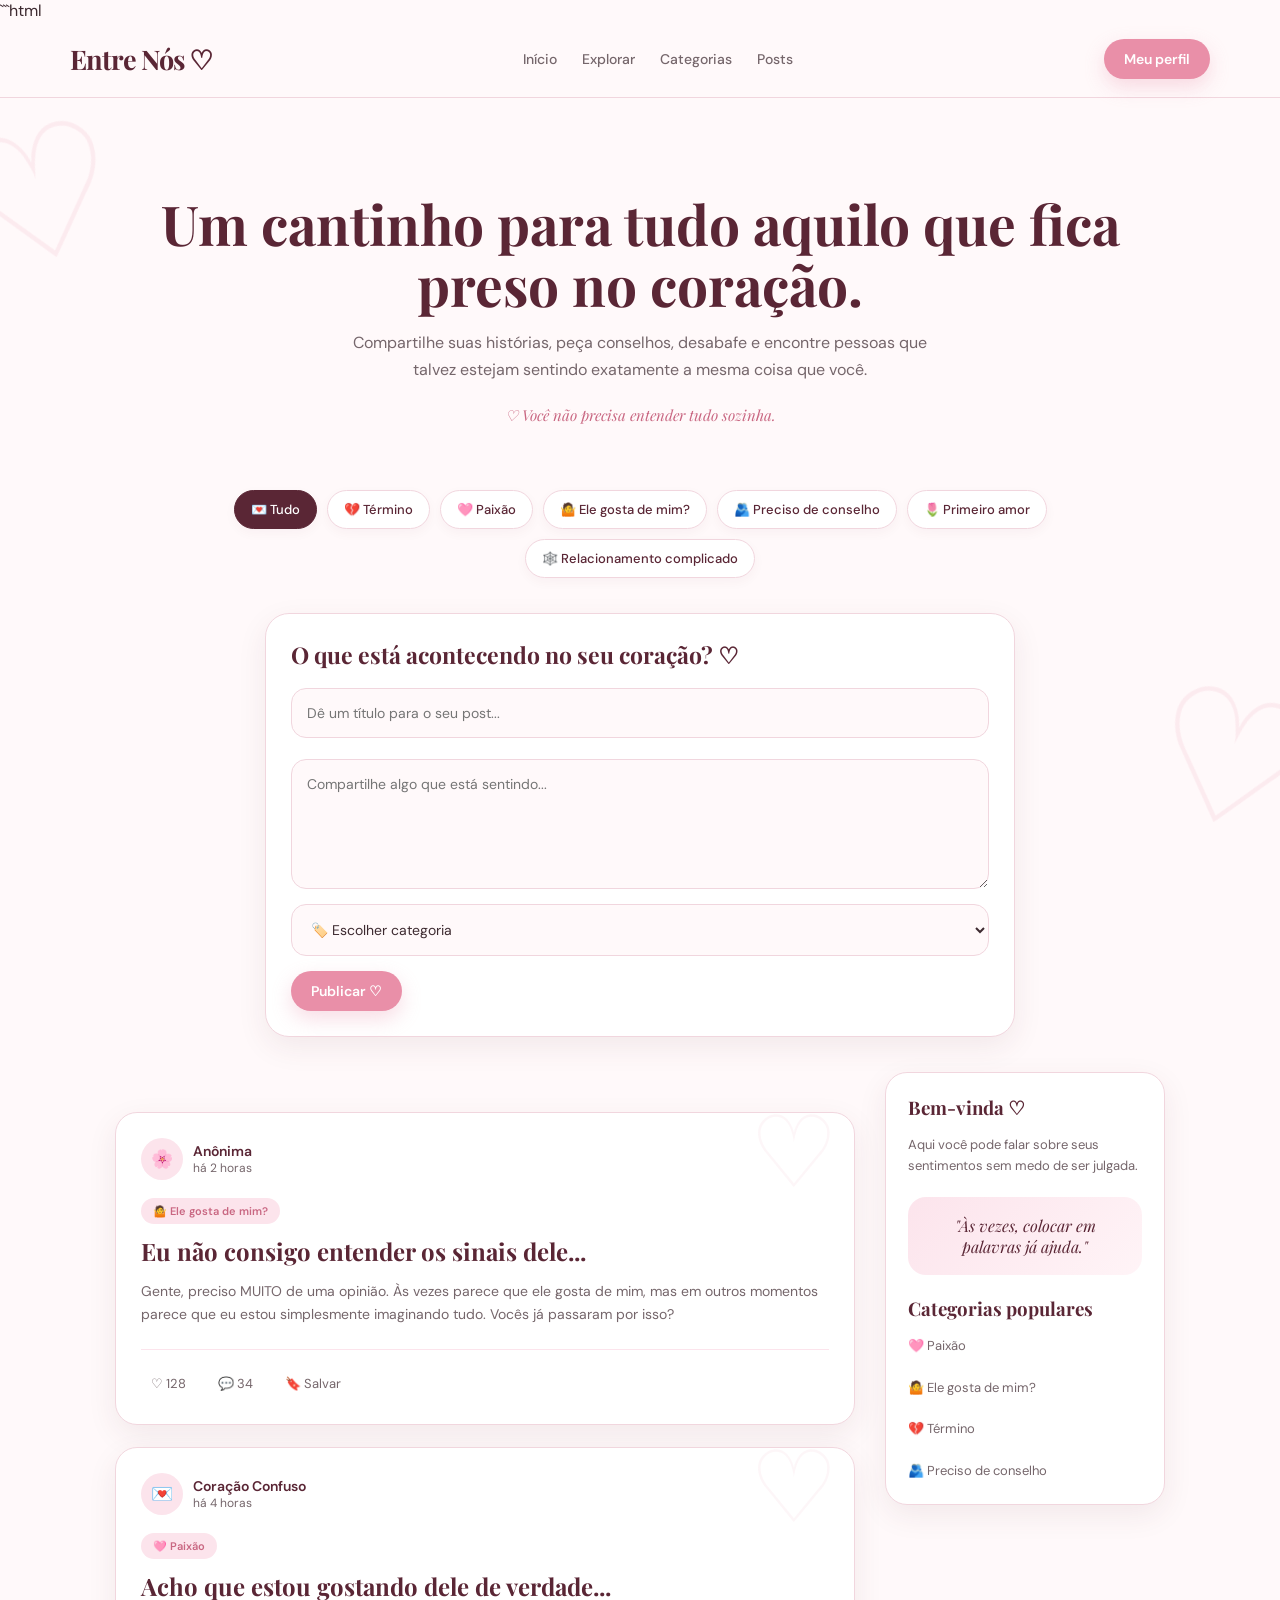
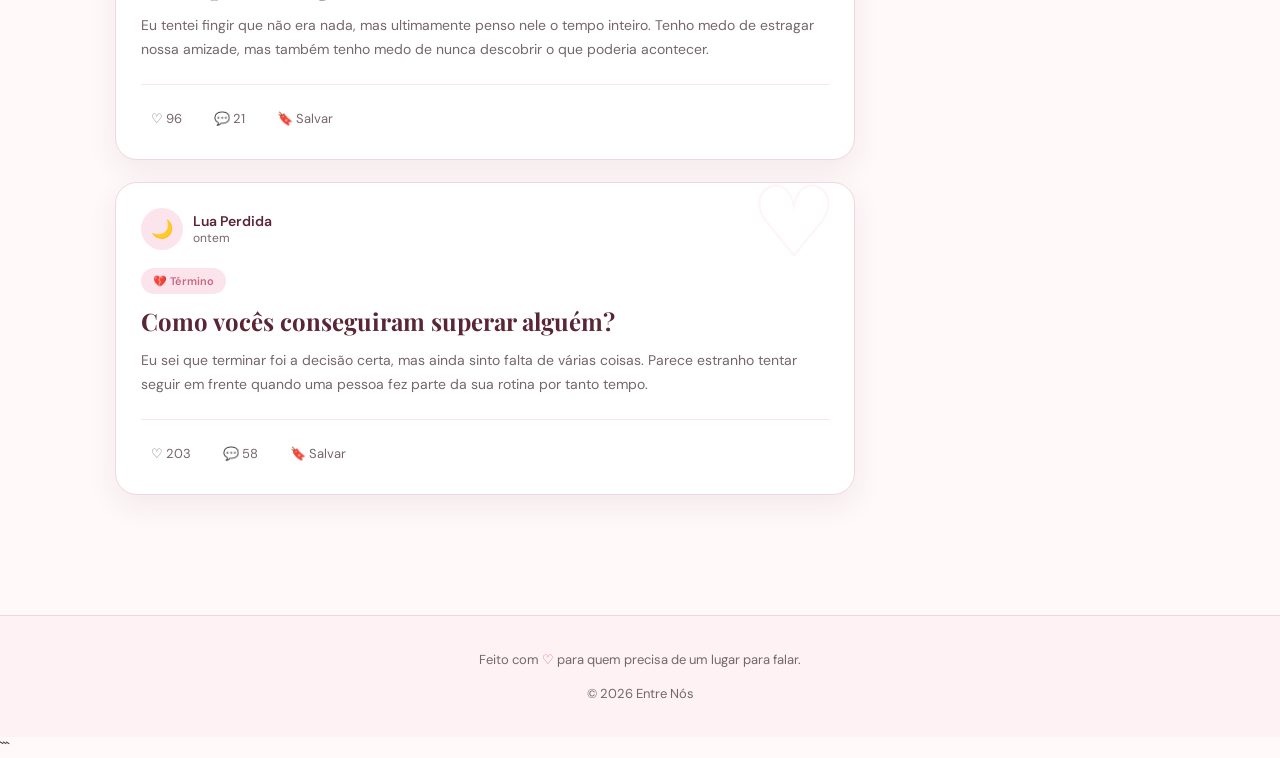
==== index.html @ 0ca99828 "Create index.html" ====
```html
<!DOCTYPE html>
<html lang="pt-BR">

<head>
    <meta charset="UTF-8">

    <meta name="viewport" content="width=device-width, initial-scale=1.0">

    <title>Entre Nós ♡</title>

    <!-- Conecta o HTML ao CSS -->
    <link rel="stylesheet" href="style.css">
</head>


<body>

    <!-- =========================
         CABEÇALHO
    ========================== -->

    <header>

        <div class="header-container">

            <a href="#" class="logo">Entre Nós ♡</a>


            <nav>

                <a href="#inicio">Início</a>

                <a href="#explorar">Explorar</a>

                <a href="#categorias">Categorias</a>

                <a href="#posts">Posts</a>

            </nav>


            <button class="btn btn-principal">
                Meu perfil
            </button>

        </div>

    </header>


    <!-- =========================
         CONTEÚDO PRINCIPAL
    ========================== -->

    <main id="inicio">


        <!-- =========================
             BOAS-VINDAS
        ========================== -->

        <section class="hero">

            <h1>
                Um cantinho para tudo aquilo
                que fica preso no coração.
            </h1>


            <p>
                Compartilhe suas histórias, peça conselhos,
                desabafe e encontre pessoas que talvez
                estejam sentindo exatamente a mesma coisa que você.
            </p>


            <div class="frase">
                ♡ Você não precisa entender tudo sozinha.
            </div>

        </section>


        <!-- =========================
             CATEGORIAS
        ========================== -->

        <section id="categorias">

            <div class="categorias">

                <button class="categoria ativa">
                    💌 Tudo
                </button>


                <button class="categoria">
                    💔 Término
                </button>


                <button class="categoria">
                    🩷 Paixão
                </button>


                <button class="categoria">
                    🤷 Ele gosta de mim?
                </button>


                <button class="categoria">
                    🫂 Preciso de conselho
                </button>


                <button class="categoria">
                    🌷 Primeiro amor
                </button>


                <button class="categoria">
                    🕸️ Relacionamento complicado
                </button>

            </div>

        </section>


        <!-- =========================
             ÁREA DE CRIAR POST
        ========================== -->

        <section class="criar-post">

            <h2>
                O que está acontecendo no seu coração? ♡
            </h2>


            <input
                type="text"
                placeholder="Dê um título para o seu post..."
            >


            <br>
            <br>


            <textarea
                placeholder="Compartilhe algo que está sentindo..."
            ></textarea>


            <div class="post-opcoes">


                <select>

                    <option>
                        🏷️ Escolher categoria
                    </option>

                    <option>
                        💔 Término
                    </option>

                    <option>
                        🩷 Paixão
                    </option>

                    <option>
                        🤷 Ele gosta de mim?
                    </option>

                    <option>
                        🫂 Preciso de conselho
                    </option>

                    <option>
                        🌷 Primeiro amor
                    </option>

                    <option>
                        🕸️ Relacionamento complicado
                    </option>

                </select>


                <button class="btn btn-principal">

                    Publicar ♡

                </button>


            </div>

        </section>


        <!-- =========================
             LAYOUT POSTS + SIDEBAR
        ========================== -->

        <div class="layout" id="explorar">


            <!-- POSTS -->

            <section class="posts" id="posts">


                <!-- POST 1 -->

                <article class="post-card">


                    <div class="post-topo">


                        <div class="usuario">

                            <div class="avatar">
                                🌸
                            </div>


                            <div>

                                <div class="nome-usuario">
                                    Anônima
                                </div>


                                <div class="tempo-post">
                                    há 2 horas
                                </div>

                            </div>

                        </div>


                    </div>


                    <div class="post-categoria">

                        🤷 Ele gosta de mim?

                    </div>


                    <h3>
                        Eu não consigo entender os sinais dele...
                    </h3>


                    <p>
                        Gente, preciso MUITO de uma opinião.
                        Às vezes parece que ele gosta de mim,
                        mas em outros momentos parece que eu
                        estou simplesmente imaginando tudo.
                        Vocês já passaram por isso?
                    </p>


                    <div class="post-acoes">


                        <button class="acao">
                            ♡ 128
                        </button>


                        <button class="acao">
                            💬 34
                        </button>


                        <button class="acao">
                            🔖 Salvar
                        </button>


                    </div>


                </article>


                <!-- POST 2 -->

                <article class="post-card">


                    <div class="post-topo">


                        <div class="usuario">


                            <div class="avatar">
                                💌
                            </div>


                            <div>

                                <div class="nome-usuario">
                                    Coração Confuso
                                </div>


                                <div class="tempo-post">
                                    há 4 horas
                                </div>

                            </div>


                        </div>


                    </div>


                    <div class="post-categoria">

                        🩷 Paixão

                    </div>


                    <h3>
                        Acho que estou gostando dele de verdade...
                    </h3>


                    <p>
                        Eu tentei fingir que não era nada,
                        mas ultimamente penso nele o tempo inteiro.
                        Tenho medo de estragar nossa amizade,
                        mas também tenho medo de nunca descobrir
                        o que poderia acontecer.
                    </p>


                    <div class="post-acoes">


                        <button class="acao">
                            ♡ 96
                        </button>


                        <button class="acao">
                            💬 21
                        </button>


                        <button class="acao">
                            🔖 Salvar
                        </button>


                    </div>


                </article>


                <!-- POST 3 -->

                <article class="post-card">


                    <div class="post-topo">


                        <div class="usuario">


                            <div class="avatar">
                                🌙
                            </div>


                            <div>

                                <div class="nome-usuario">
                                    Lua Perdida
                                </div>


                                <div class="tempo-post">
                                    ontem
                                </div>

                            </div>


                        </div>


                    </div>


                    <div class="post-categoria">

                        💔 Término

                    </div>


                    <h3>
                        Como vocês conseguiram superar alguém?
                    </h3>


                    <p>
                        Eu sei que terminar foi a decisão certa,
                        mas ainda sinto falta de várias coisas.
                        Parece estranho tentar seguir em frente
                        quando uma pessoa fez parte da sua rotina
                        por tanto tempo.
                    </p>


                    <div class="post-acoes">


                        <button class="acao">
                            ♡ 203
                        </button>


                        <button class="acao">
                            💬 58
                        </button>


                        <button class="acao">
                            🔖 Salvar
                        </button>


                    </div>


                </article>


            </section>


            <!-- =========================
                 SIDEBAR
            ========================== -->

            <aside class="sidebar">


                <h3>
                    Bem-vinda ♡
                </h3>


                <p>
                    Aqui você pode falar sobre seus sentimentos
                    sem medo de ser julgada.
                </p>


                <div class="frase-sidebar">

                    "Às vezes, colocar em palavras já ajuda."

                </div>


                <br>


                <h3>
                    Categorias populares
                </h3>


                <p>
                    🩷 Paixão
                    <br><br>

                    🤷 Ele gosta de mim?
                    <br><br>

                    💔 Término
                    <br><br>

                    🫂 Preciso de conselho
                </p>


            </aside>


        </div>


    </main>


    <!-- =========================
         RODAPÉ
    ========================== -->

    <footer>

        Feito com <span>♡</span>
        para quem precisa de um lugar para falar.

        <br><br>

        © 2026 Entre Nós

    </footer>


    <!-- Conecta o JavaScript -->

    <script src="script.js"></script>

</body>

</html>
```
---- style.css ----
/* =========================================
   ENTRE NÓS — STYLE.CSS
   Estética: Diário romântico moderno
========================================= */


/* =========================
   1. IMPORTAÇÃO DE FONTES
========================= */

@import url('https://fonts.googleapis.com/css2?family=DM+Sans:wght@400;500;600;700&family=Playfair+Display:wght@500;600;700&display=swap');


/* =========================
   2. CORES E CONFIGURAÇÕES
========================= */

:root {
    --rosa-principal: #e98fa8;
    --rosa-escuro: #c96782;
    --rosa-claro: #fce4ec;

    --creme: #fff9fa;
    --branco: #ffffff;

    --vinho: #5a2635;
    --vinho-claro: #7a4051;

    --lilas: #b9a3d8;

    --texto: #3d2a30;
    --texto-secundario: #75666b;

    --borda: #f1d6de;

    --sombra: 0 10px 30px rgba(90, 38, 53, 0.08);
}


/* =========================
   3. RESET
========================= */

* {
    margin: 0;
    padding: 0;
    box-sizing: border-box;
}


html {
    scroll-behavior: smooth;
}


body {
    background-color: var(--creme);
    color: var(--texto);

    font-family: "DM Sans", sans-serif;

    min-height: 100vh;

    overflow-x: hidden;
}


/* =========================
   4. FUNDO DECORATIVO
========================= */

body::before,
body::after {
    content: "♡";

    position: fixed;

    color: rgba(233, 143, 168, 0.12);

    font-size: 180px;

    z-index: -1;

    pointer-events: none;
}


body::before {
    top: 80px;
    left: -40px;

    transform: rotate(-15deg);
}


body::after {
    bottom: 20px;
    right: -30px;

    transform: rotate(15deg);
}


/* =========================
   5. CABEÇALHO
========================= */

header {
    position: sticky;

    top: 0;

    width: 100%;

    background: rgba(255, 249, 250, 0.92);

    backdrop-filter: blur(15px);

    border-bottom: 1px solid var(--borda);

    z-index: 1000;
}


/* Container interno */

.header-container {
    max-width: 1200px;

    margin: auto;

    padding: 18px 30px;

    display: flex;

    align-items: center;

    justify-content: space-between;

    gap: 20px;
}


/* Logo */

.logo {
    font-family: "Playfair Display", serif;

    font-size: 27px;

    font-weight: 700;

    color: var(--vinho);

    text-decoration: none;

    letter-spacing: -1px;

    transition: 0.3s;
}


.logo:hover {
    color: var(--rosa-principal);

    transform: scale(1.03);
}


/* =========================
   6. NAVEGAÇÃO
========================= */

nav {
    display: flex;

    align-items: center;

    gap: 25px;
}


nav a {
    text-decoration: none;

    color: var(--texto-secundario);

    font-size: 14px;

    font-weight: 500;

    transition: 0.25s;

    position: relative;
}


nav a::after {
    content: "";

    position: absolute;

    width: 0;

    height: 2px;

    background: var(--rosa-principal);

    bottom: -6px;

    left: 0;

    transition: 0.3s;
}


nav a:hover {
    color: var(--vinho);
}


nav a:hover::after {
    width: 100%;
}


/* =========================
   7. BOTÕES GERAIS
========================= */

button {
    font-family: inherit;

    border: none;

    cursor: pointer;

    transition: 0.25s;
}


.btn {
    padding: 11px 20px;

    border-radius: 30px;

    font-weight: 600;

    font-size: 14px;
}


/* Botão principal */

.btn-principal {
    background: var(--rosa-principal);

    color: white;

    box-shadow: 0 8px 20px rgba(233, 143, 168, 0.3);
}


.btn-principal:hover {
    background: var(--rosa-escuro);

    transform: translateY(-2px);

    box-shadow: 0 12px 25px rgba(233, 143, 168, 0.4);
}


/* Botão secundário */

.btn-secundario {
    background: var(--rosa-claro);

    color: var(--vinho);
}


.btn-secundario:hover {
    background: #f7d4df;

    transform: translateY(-2px);
}


/* =========================
   8. CONTEÚDO PRINCIPAL
========================= */

main {
    max-width: 1100px;

    margin: auto;

    padding: 45px 25px 80px;
}


/* =========================
   9. ÁREA DE BOAS-VINDAS
========================= */

.hero {
    text-align: center;

    padding: 50px 20px 35px;
}


.hero h1 {
    font-family: "Playfair Display", serif;

    font-size: clamp(32px, 5vw, 55px);

    color: var(--vinho);

    margin-bottom: 15px;

    line-height: 1.1;
}


.hero p {
    color: var(--texto-secundario);

    font-size: 16px;

    max-width: 600px;

    margin: auto;

    line-height: 1.7;
}


/* Pequena frase decorativa */

.frase {
    margin-top: 22px;

    font-family: "Playfair Display", serif;

    font-style: italic;

    color: var(--rosa-escuro);

    font-size: 15px;
}


/* =========================
   10. CAIXA PARA CRIAR POST
========================= */

.criar-post {
    background: var(--branco);

    border: 1px solid var(--borda);

    border-radius: 24px;

    padding: 25px;

    margin: 35px auto;

    max-width: 750px;

    box-shadow: var(--sombra);

    transition: 0.3s;
}


.criar-post:hover {
    transform: translateY(-3px);

    box-shadow: 0 15px 35px rgba(90, 38, 53, 0.1);
}


.criar-post h2 {
    font-family: "Playfair Display", serif;

    color: var(--vinho);

    margin-bottom: 18px;

    font-size: 23px;
}


/* Campo de texto */

textarea,
input,
select {
    width: 100%;

    font-family: inherit;

    border: 1px solid var(--borda);

    background: var(--creme);

    color: var(--texto);

    border-radius: 15px;

    padding: 15px;

    outline: none;

    font-size: 14px;

    transition: 0.25s;
}


textarea {
    min-height: 130px;

    resize: vertical;
}


textarea:focus,
input:focus,
select:focus {
    border-color: var(--rosa-principal);

    box-shadow: 0 0 0 4px rgba(233, 143, 168, 0.12);
}


/* =========================
   11. LINHA DE OPÇÕES
========================= */

.post-opcoes {
    display: flex;

    align-items: center;

    justify-content: space-between;

    gap: 15px;

    margin-top: 15px;

    flex-wrap: wrap;
}


/* =========================
   12. CATEGORIAS
========================= */

.categorias {
    display: flex;

    flex-wrap: wrap;

    gap: 10px;

    justify-content: center;

    margin: 30px 0;
}


.categoria {
    background: var(--branco);

    border: 1px solid var(--borda);

    color: var(--vinho);

    padding: 10px 16px;

    border-radius: 30px;

    font-size: 13px;

    font-weight: 500;

    cursor: pointer;

    transition: 0.25s;

    box-shadow: 0 4px 12px rgba(90, 38, 53, 0.04);
}


.categoria:hover {
    background: var(--rosa-principal);

    color: white;

    border-color: var(--rosa-principal);

    transform: translateY(-2px);
}


/* Categoria selecionada */

.categoria.ativa {
    background: var(--vinho);

    color: white;

    border-color: var(--vinho);
}


/* =========================
   13. SEÇÃO DE POSTS
========================= */

.posts {
    display: grid;

    grid-template-columns: 1fr;

    gap: 22px;

    max-width: 800px;

    margin: 40px auto;
}


/* =========================
   14. CARD DE POST
========================= */

.post-card {
    background: var(--branco);

    border: 1px solid var(--borda);

    border-radius: 22px;

    padding: 25px;

    box-shadow: var(--sombra);

    transition: 0.3s;

    position: relative;

    overflow: hidden;
}


/* Detalhe decorativo */

.post-card::before {
    content: "♡";

    position: absolute;

    top: -25px;

    right: 15px;

    font-size: 100px;

    color: rgba(233, 143, 168, 0.08);

    pointer-events: none;
}


.post-card:hover {
    transform: translateY(-4px);

    box-shadow: 0 18px 40px rgba(90, 38, 53, 0.12);
}


/* =========================
   15. CABEÇALHO DO POST
========================= */

.post-topo {
    display: flex;

    align-items: center;

    justify-content: space-between;

    gap: 15px;

    margin-bottom: 18px;
}


.usuario {
    display: flex;

    align-items: center;

    gap: 10px;
}


/* Avatar */

.avatar {
    width: 42px;

    height: 42px;

    border-radius: 50%;

    background: var(--rosa-claro);

    display: flex;

    align-items: center;

    justify-content: center;

    font-size: 18px;
}


.nome-usuario {
    font-weight: 600;

    font-size: 14px;

    color: var(--vinho);
}


.tempo-post {
    font-size: 12px;

    color: var(--texto-secundario);
}


/* =========================
   16. CONTEÚDO DO POST
========================= */

.post-categoria {
    display: inline-block;

    background: var(--rosa-claro);

    color: var(--rosa-escuro);

    padding: 6px 12px;

    border-radius: 20px;

    font-size: 11px;

    font-weight: 600;

    margin-bottom: 12px;
}


.post-card h3 {
    font-family: "Playfair Display", serif;

    color: var(--vinho);

    font-size: 24px;

    margin-bottom: 12px;

    line-height: 1.3;
}


.post-card p {
    color: var(--texto-secundario);

    line-height: 1.7;

    font-size: 14px;
}


/* =========================
   17. AÇÕES DO POST
========================= */

.post-acoes {
    display: flex;

    align-items: center;

    gap: 12px;

    margin-top: 22px;

    padding-top: 18px;

    border-top: 1px solid var(--rosa-claro);
}


.acao {
    background: transparent;

    color: var(--texto-secundario);

    padding: 7px 10px;

    border-radius: 12px;

    font-size: 13px;
}


.acao:hover {
    background: var(--rosa-claro);

    color: var(--rosa-escuro);

    transform: scale(1.04);
}


/* =========================
   18. SIDEBAR
========================= */

.layout {
    display: grid;

    grid-template-columns: minmax(0, 1fr) 280px;

    gap: 30px;

    align-items: start;
}


.sidebar {
    position: sticky;

    top: 100px;

    background: var(--branco);

    border: 1px solid var(--borda);

    border-radius: 22px;

    padding: 22px;

    box-shadow: var(--sombra);
}


.sidebar h3 {
    font-family: "Playfair Display", serif;

    color: var(--vinho);

    margin-bottom: 15px;
}


.sidebar p {
    font-size: 13px;

    line-height: 1.6;

    color: var(--texto-secundario);
}


/* =========================
   19. FRASE DA SIDEBAR
========================= */

.frase-sidebar {
    background: linear-gradient(
        135deg,
        var(--rosa-claro),
        #fff4f7
    );

    border-radius: 18px;

    padding: 18px;

    margin-top: 20px;

    text-align: center;

    font-family: "Playfair Display", serif;

    font-style: italic;

    color: var(--vinho);
}


/* =========================
   20. PERFIL
========================= */

.perfil-card {
    background: var(--branco);

    border: 1px solid var(--borda);

    border-radius: 25px;

    padding: 30px;

    text-align: center;

    box-shadow: var(--sombra);
}


.perfil-avatar {
    width: 90px;

    height: 90px;

    border-radius: 50%;

    background: var(--rosa-claro);

    display: flex;

    align-items: center;

    justify-content: center;

    margin: auto;

    font-size: 35px;

    border: 4px solid white;

    box-shadow: 0 5px 20px rgba(90, 38, 53, 0.1);
}


/* =========================
   21. RODAPÉ
========================= */

footer {
    text-align: center;

    padding: 35px 20px;

    border-top: 1px solid var(--borda);

    color: var(--texto-secundario);

    font-size: 13px;

    background: rgba(252, 228, 236, 0.35);
}


footer span {
    color: var(--rosa-escuro);
}


/* =========================
   22. SCROLLBAR
========================= */

::-webkit-scrollbar {
    width: 10px;
}


::-webkit-scrollbar-track {
    background: var(--creme);
}


::-webkit-scrollbar-thumb {
    background: var(--rosa-principal);

    border-radius: 20px;

    border: 2px solid var(--creme);
}


::-webkit-scrollbar-thumb:hover {
    background: var(--rosa-escuro);
}


/* =========================
   23. ANIMAÇÕES
========================= */

@keyframes aparecer {
    from {
        opacity: 0;
        transform: translateY(15px);
    }

    to {
        opacity: 1;
        transform: translateY(0);
    }
}


.post-card,
.criar-post,
.sidebar {
    animation: aparecer 0.6s ease both;
}


/* =========================
   24. RESPONSIVIDADE
========================= */


/* Tablets */

@media (max-width: 900px) {

    .layout {
        grid-template-columns: 1fr;
    }


    .sidebar {
        position: static;
    }


    nav {
        gap: 15px;
    }

}


/* Celulares */

@media (max-width: 650px) {

    .header-container {
        padding: 15px 18px;

        flex-wrap: wrap;
    }


    .logo {
        font-size: 23px;
    }


    nav {
        width: 100%;

        justify-content: space-between;

        gap: 8px;

        overflow-x: auto;

        padding-bottom: 5px;
    }


    nav a {
        white-space: nowrap;

        font-size: 12px;
    }


    main {
        padding: 30px 15px 60px;
    }


    .hero {
        padding: 30px 10px 20px;
    }


    .hero h1 {
        font-size: 34px;
    }


    .hero p {
        font-size: 14px;
    }


    .criar-post {
        padding: 20px;

        border-radius: 20px;
    }


    .post-card {
        padding: 20px;

        border-radius: 18px;
    }


    .post-card h3 {
        font-size: 21px;
    }


    .post-opcoes {
        align-items: stretch;
    }


    .post-opcoes button {
        width: 100%;
    }


    .categorias {
        justify-content: flex-start;
    }


    .post-acoes {
        justify-content: space-between;

        gap: 5px;
    }


    .acao {
        font-size: 12px;

        padding: 7px;
    }

}


/* Telas muito pequenas */

@media (max-width: 400px) {

    .hero h1 {
        font-size: 29px;
    }


    .categoria {
        font-size: 11px;

        padding: 8px 12px;
    }


    .post-topo {
        align-items: flex-start;

        flex-direction: column;
    }

}
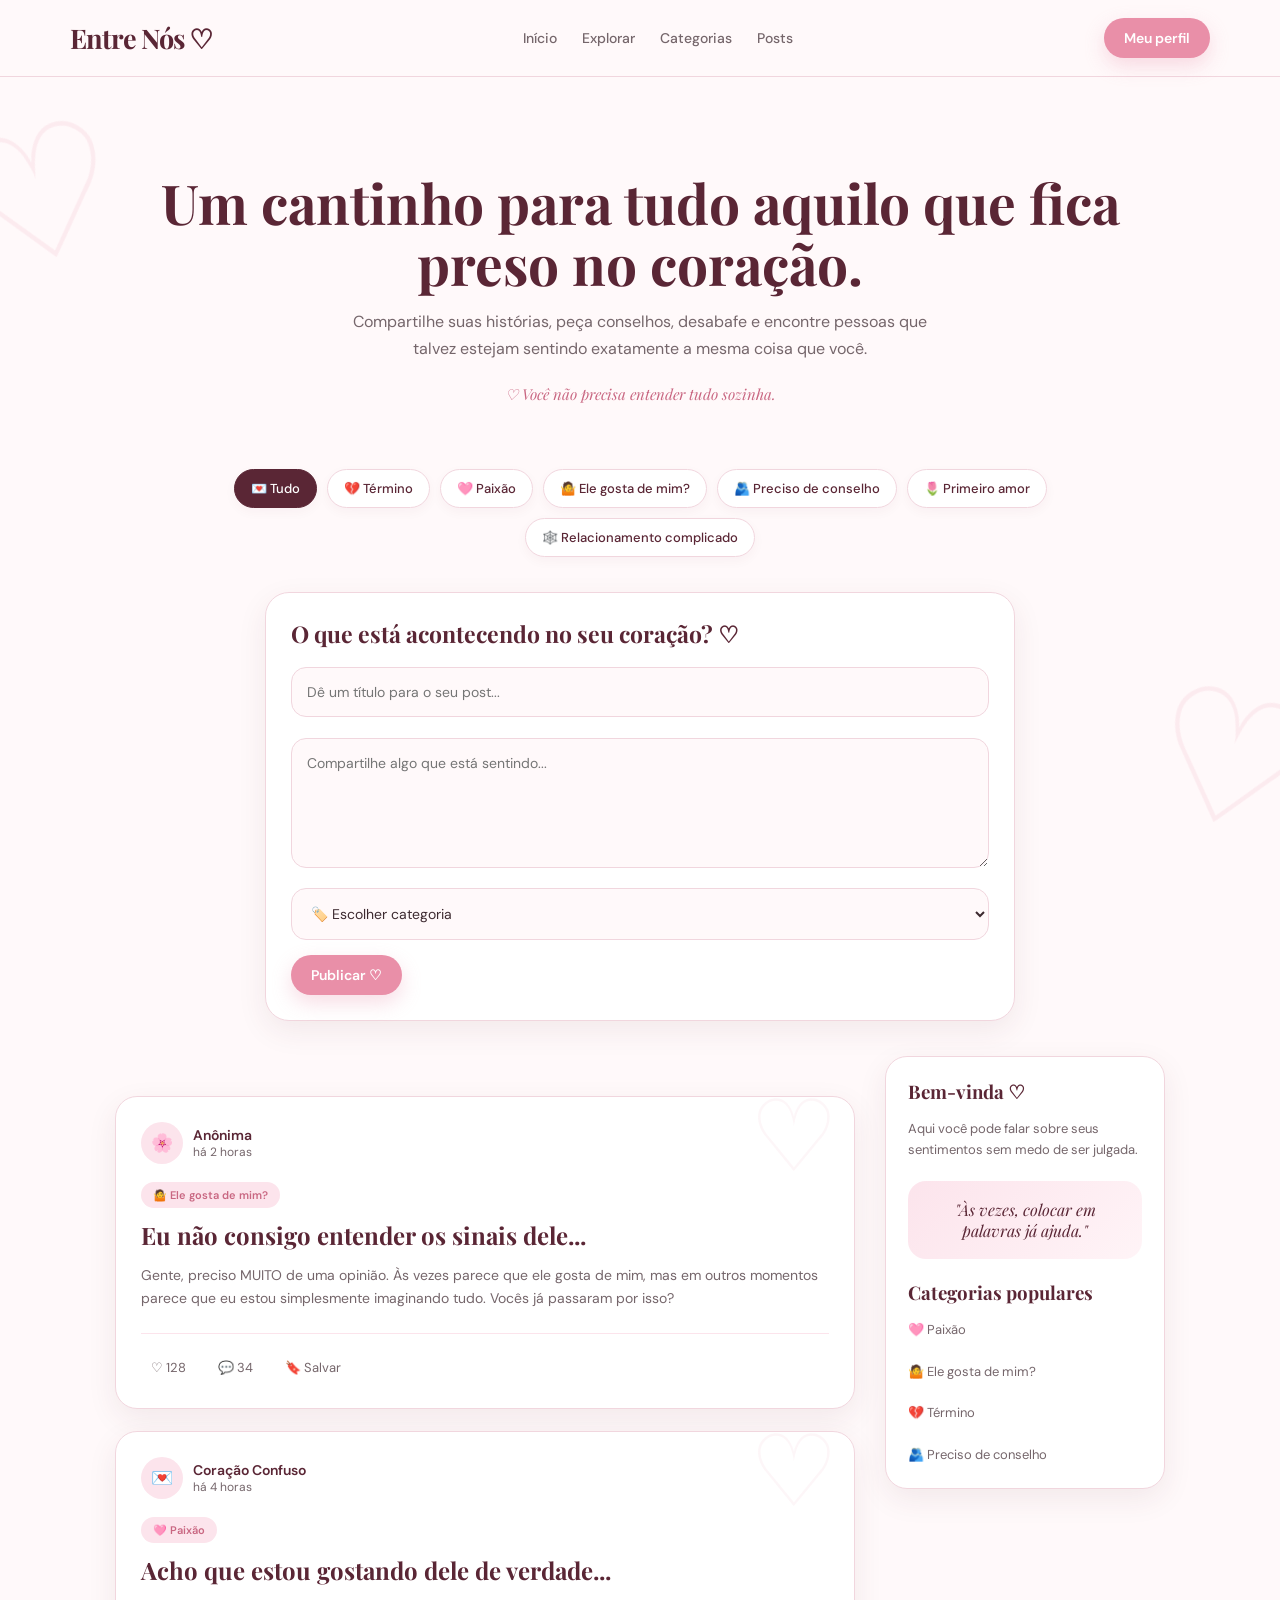
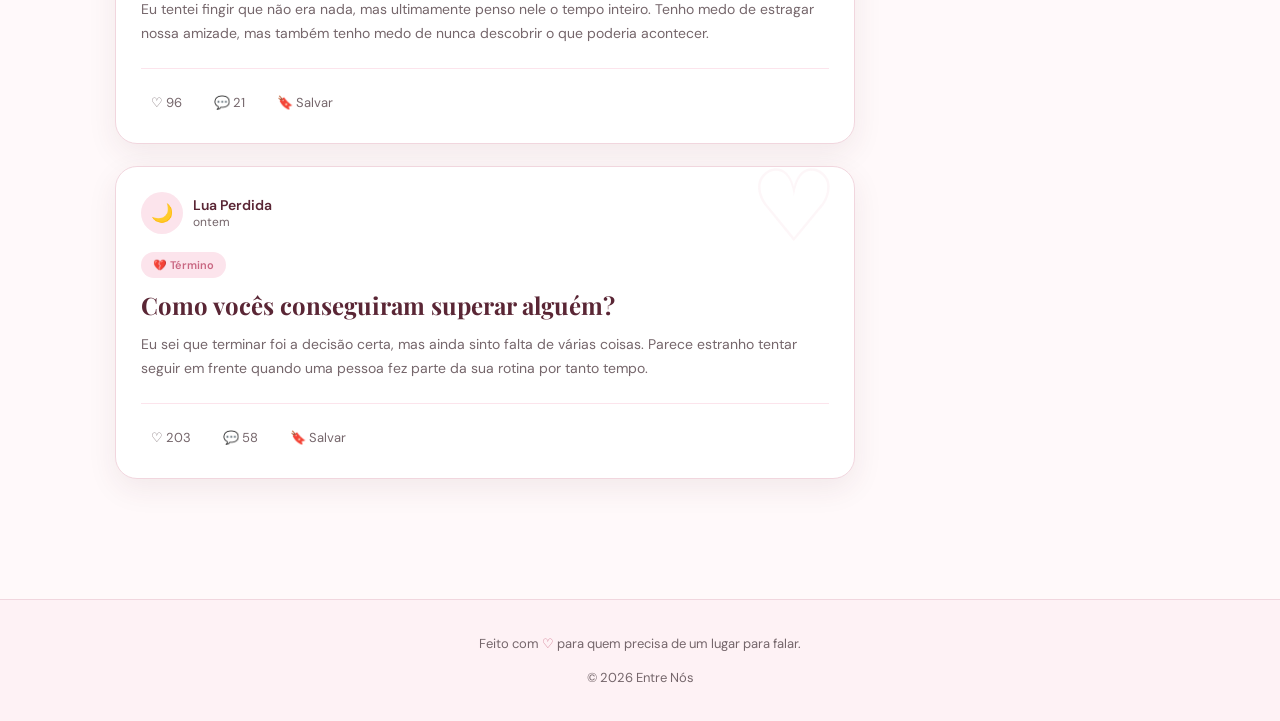
==== commit e3e91682: "Refactor HTML structure and comments" ====
--- a/index.html
+++ b/index.html
@@ -1,65 +1,46 @@
-```html
 <!DOCTYPE html>
 <html lang="pt-BR">
 
 <head>
     <meta charset="UTF-8">
-
     <meta name="viewport" content="width=device-width, initial-scale=1.0">
 
     <title>Entre Nós ♡</title>
 
-    <!-- Conecta o HTML ao CSS -->
     <link rel="stylesheet" href="style.css">
 </head>
 
-
 <body>
 
-    <!-- =========================
-         CABEÇALHO
-    ========================== -->
-
+    <!-- CABEÇALHO -->
     <header>
-
         <div class="header-container">
 
-            <a href="#" class="logo">Entre Nós ♡</a>
-
+            <a href="index.html" class="logo">
+                Entre Nós ♡
+            </a>
 
             <nav>
-
-                <a href="#inicio">Início</a>
-
+                <a href="index.html">Início</a>
                 <a href="#explorar">Explorar</a>
-
                 <a href="#categorias">Categorias</a>
-
                 <a href="#posts">Posts</a>
-
             </nav>
 
-
-            <button class="btn btn-principal">
+            <button
+                class="btn btn-principal"
+                id="botao-perfil"
+            >
                 Meu perfil
             </button>
 
         </div>
-
     </header>
 
 
-    <!-- =========================
-         CONTEÚDO PRINCIPAL
-    ========================== -->
-
-    <main id="inicio">
-
-
-        <!-- =========================
-             BOAS-VINDAS
-        ========================== -->
-
+    <main>
+
+        <!-- BOAS-VINDAS -->
         <section class="hero">
 
             <h1>
@@ -67,13 +48,11 @@
                 que fica preso no coração.
             </h1>
 
-
             <p>
                 Compartilhe suas histórias, peça conselhos,
-                desabafe e encontre pessoas que talvez
-                estejam sentindo exatamente a mesma coisa que você.
+                desabafe e encontre pessoas que talvez estejam
+                sentindo exatamente a mesma coisa que você.
             </p>
-
 
             <div class="frase">
                 ♡ Você não precisa entender tudo sozinha.
@@ -82,45 +61,48 @@
         </section>
 
 
-        <!-- =========================
-             CATEGORIAS
-        ========================== -->
-
+        <!-- CATEGORIAS -->
         <section id="categorias">
 
             <div class="categorias">
 
-                <button class="categoria ativa">
+                <button class="categoria ativa" data-categoria="Tudo">
                     💌 Tudo
                 </button>
 
-
-                <button class="categoria">
+                <button class="categoria" data-categoria="Término">
                     💔 Término
                 </button>
 
-
-                <button class="categoria">
+                <button class="categoria" data-categoria="Paixão">
                     🩷 Paixão
                 </button>
 
-
-                <button class="categoria">
+                <button
+                    class="categoria"
+                    data-categoria="Ele gosta de mim?"
+                >
                     🤷 Ele gosta de mim?
                 </button>
 
-
-                <button class="categoria">
+                <button
+                    class="categoria"
+                    data-categoria="Preciso de conselho"
+                >
                     🫂 Preciso de conselho
                 </button>
 
-
-                <button class="categoria">
+                <button
+                    class="categoria"
+                    data-categoria="Primeiro amor"
+                >
                     🌷 Primeiro amor
                 </button>
 
-
-                <button class="categoria">
+                <button
+                    class="categoria"
+                    data-categoria="Relacionamento complicado"
+                >
                     🕸️ Relacionamento complicado
                 </button>
 
@@ -129,99 +111,90 @@
         </section>
 
 
-        <!-- =========================
-             ÁREA DE CRIAR POST
-        ========================== -->
-
+        <!-- CRIAR POST -->
         <section class="criar-post">
 
             <h2>
                 O que está acontecendo no seu coração? ♡
             </h2>
 
-
             <input
                 type="text"
+                id="titulo"
                 placeholder="Dê um título para o seu post..."
             >
 
-
-            <br>
-            <br>
-
+            <br><br>
 
             <textarea
+                id="texto"
                 placeholder="Compartilhe algo que está sentindo..."
             ></textarea>
 
 
             <div class="post-opcoes">
 
-
-                <select>
-
-                    <option>
+                <select id="categoria-post">
+
+                    <option value="">
                         🏷️ Escolher categoria
                     </option>
 
-                    <option>
+                    <option value="Término">
                         💔 Término
                     </option>
 
-                    <option>
+                    <option value="Paixão">
                         🩷 Paixão
                     </option>
 
-                    <option>
+                    <option value="Ele gosta de mim?">
                         🤷 Ele gosta de mim?
                     </option>
 
-                    <option>
+                    <option value="Preciso de conselho">
                         🫂 Preciso de conselho
                     </option>
 
-                    <option>
+                    <option value="Primeiro amor">
                         🌷 Primeiro amor
                     </option>
 
-                    <option>
+                    <option value="Relacionamento complicado">
                         🕸️ Relacionamento complicado
                     </option>
 
                 </select>
 
 
-                <button class="btn btn-principal">
-
+                <button
+                    class="btn btn-principal"
+                    id="publicar-post"
+                >
                     Publicar ♡
-
-                </button>
-
+                </button>
 
             </div>
 
         </section>
 
 
-        <!-- =========================
-             LAYOUT POSTS + SIDEBAR
-        ========================== -->
-
+        <!-- POSTS -->
         <div class="layout" id="explorar">
 
 
-            <!-- POSTS -->
-
             <section class="posts" id="posts">
 
 
                 <!-- POST 1 -->
 
-                <article class="post-card">
-
+                <article
+                    class="post-card"
+                    data-id="1"
+                    data-categoria="Ele gosta de mim?"
+                >
 
                     <div class="post-topo">
-
 
                         <div class="usuario">
 
@@ -229,14 +202,12 @@
                                 🌸
                             </div>
 
-
                             <div>
 
                                 <div class="nome-usuario">
                                     Anônima
                                 </div>
 
-
                                 <div class="tempo-post">
                                     há 2 horas
                                 </div>
@@ -245,14 +216,11 @@
 
                         </div>
 
-
                     </div>
 
 
                     <div class="post-categoria">
-
                         🤷 Ele gosta de mim?
-
                     </div>
 
 
@@ -272,68 +240,58 @@
 
                     <div class="post-acoes">
 
-
-                        <button class="acao">
-                            ♡ 128
-                        </button>
-
-
-                        <button class="acao">
-                            💬 34
-                        </button>
-
-
-                        <button class="acao">
+                        <button class="acao curtir">
+                            ♡ <span>128</span>
+                        </button>
+
+                        <button class="acao comentar">
+                            💬 <span>34</span>
+                        </button>
+
+                        <button class="acao salvar">
                             🔖 Salvar
                         </button>
 
-
-                    </div>
-
+                    </div>
 
                 </article>
 
 
                 <!-- POST 2 -->
 
-                <article class="post-card">
-
+                <article
+                    class="post-card"
+                    data-id="2"
+                    data-categoria="Paixão"
+                >
 
                     <div class="post-topo">
 
-
                         <div class="usuario">
-
 
                             <div class="avatar">
                                 💌
                             </div>
 
-
                             <div>
 
                                 <div class="nome-usuario">
                                     Coração Confuso
                                 </div>
 
-
                                 <div class="tempo-post">
                                     há 4 horas
                                 </div>
 
                             </div>
 
-
                         </div>
 
-
                     </div>
 
 
                     <div class="post-categoria">
-
                         🩷 Paixão
-
                     </div>
 
 
@@ -353,68 +311,58 @@
 
                     <div class="post-acoes">
 
-
-                        <button class="acao">
-                            ♡ 96
-                        </button>
-
-
-                        <button class="acao">
-                            💬 21
-                        </button>
-
-
-                        <button class="acao">
+                        <button class="acao curtir">
+                            ♡ <span>96</span>
+                        </button>
+
+                        <button class="acao comentar">
+                            💬 <span>21</span>
+                        </button>
+
+                        <button class="acao salvar">
                             🔖 Salvar
                         </button>
 
-
-                    </div>
-
+                    </div>
 
                 </article>
 
 
                 <!-- POST 3 -->
 
-                <article class="post-card">
-
+                <article
+                    class="post-card"
+                    data-id="3"
+                    data-categoria="Término"
+                >
 
                     <div class="post-topo">
 
-
                         <div class="usuario">
-
 
                             <div class="avatar">
                                 🌙
                             </div>
 
-
                             <div>
 
                                 <div class="nome-usuario">
                                     Lua Perdida
                                 </div>
 
-
                                 <div class="tempo-post">
                                     ontem
                                 </div>
 
                             </div>
 
-
                         </div>
 
-
                     </div>
 
 
                     <div class="post-categoria">
-
                         💔 Término
-
                     </div>
 
 
@@ -434,42 +382,32 @@
 
                     <div class="post-acoes">
 
-
-                        <button class="acao">
-                            ♡ 203
-                        </button>
-
-
-                        <button class="acao">
-                            💬 58
-                        </button>
-
-
-                        <button class="acao">
+                        <button class="acao curtir">
+                            ♡ <span>203</span>
+                        </button>
+
+                        <button class="acao comentar">
+                            💬 <span>58</span>
+                        </button>
+
+                        <button class="acao salvar">
                             🔖 Salvar
                         </button>
 
-
-                    </div>
-
+                    </div>
 
                 </article>
 
-
             </section>
 
 
-            <!-- =========================
-                 SIDEBAR
-            ========================== -->
+            <!-- SIDEBAR -->
 
             <aside class="sidebar">
-
 
                 <h3>
                     Bem-vinda ♡
                 </h3>
-
 
                 <p>
                     Aqui você pode falar sobre seus sentimentos
@@ -505,19 +443,14 @@
                     🫂 Preciso de conselho
                 </p>
 
-
             </aside>
 
-
         </div>
 
-
     </main>
 
 
-    <!-- =========================
-         RODAPÉ
-    ========================== -->
+    <!-- RODAPÉ -->
 
     <footer>
 
@@ -531,11 +464,8 @@
     </footer>
 
 
-    <!-- Conecta o JavaScript -->
-
     <script src="script.js"></script>
 
 </body>
 
 </html>
-```
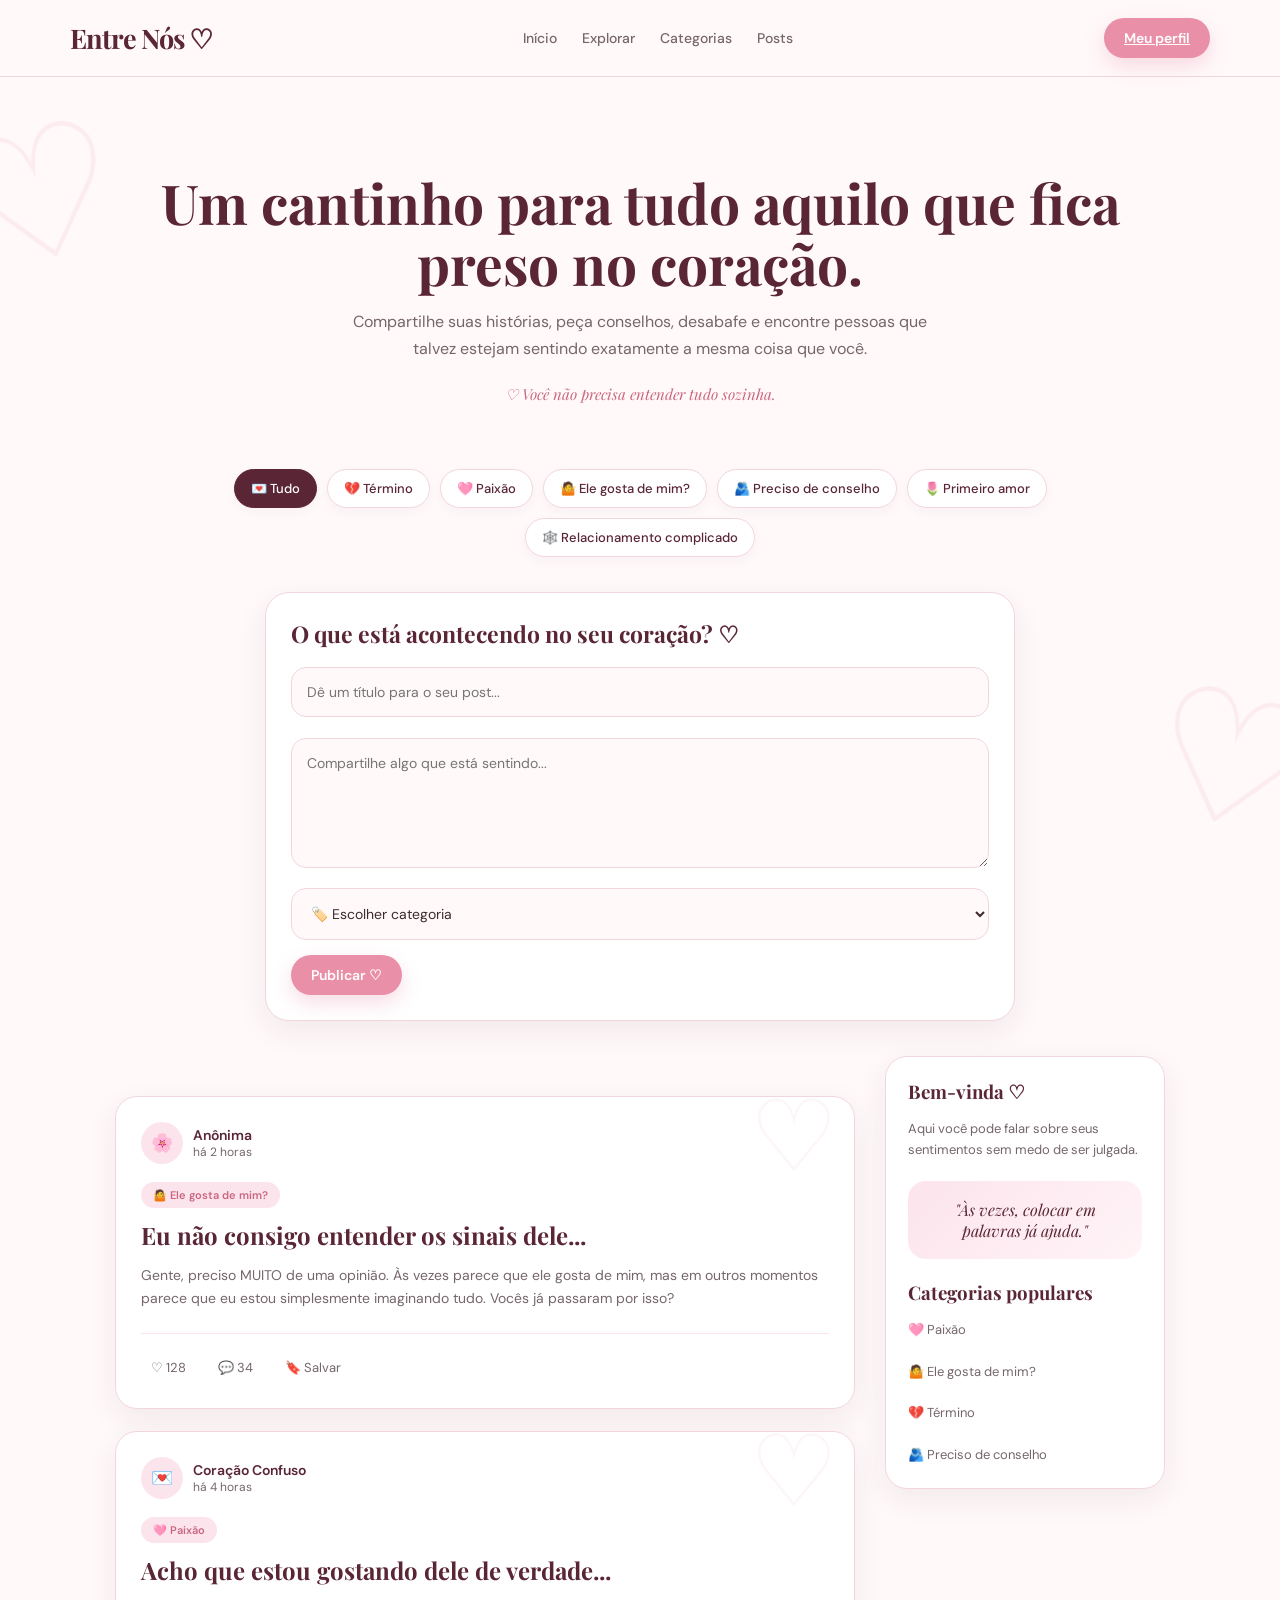
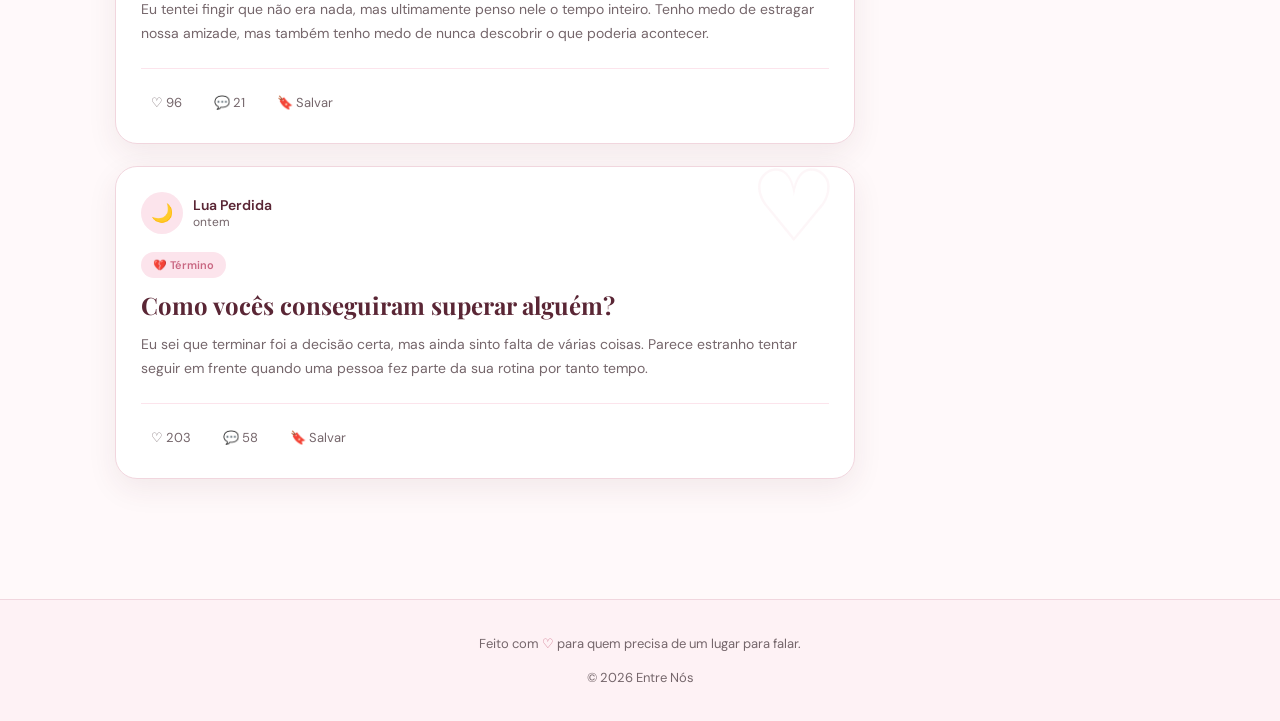
==== commit 0eb7a4d1: "Refactor profile button and clean up posts section" ====
--- a/index.html
+++ b/index.html
@@ -27,12 +27,10 @@
                 <a href="#posts">Posts</a>
             </nav>
 
-            <button
-                class="btn btn-principal"
-                id="botao-perfil"
-            >
+            <!-- BOTÃO PERFIL -->
+            <a href="perfil.html" class="btn btn-principal">
                 Meu perfil
-            </button>
+            </a>
 
         </div>
     </header>
@@ -179,230 +177,22 @@
         </section>
 
 
-        <!-- POSTS -->
+        <!-- ÁREA PRINCIPAL -->
         <div class="layout" id="explorar">
 
 
+            <!-- POSTS -->
             <section class="posts" id="posts">
 
-
-                <!-- POST 1 -->
-
-                <article
-                    class="post-card"
-                    data-id="1"
-                    data-categoria="Ele gosta de mim?"
-                >
-
-                    <div class="post-topo">
-
-                        <div class="usuario">
-
-                            <div class="avatar">
-                                🌸
-                            </div>
-
-                            <div>
-
-                                <div class="nome-usuario">
-                                    Anônima
-                                </div>
-
-                                <div class="tempo-post">
-                                    há 2 horas
-                                </div>
-
-                            </div>
-
-                        </div>
-
-                    </div>
-
-
-                    <div class="post-categoria">
-                        🤷 Ele gosta de mim?
-                    </div>
-
-
-                    <h3>
-                        Eu não consigo entender os sinais dele...
-                    </h3>
-
-
-                    <p>
-                        Gente, preciso MUITO de uma opinião.
-                        Às vezes parece que ele gosta de mim,
-                        mas em outros momentos parece que eu
-                        estou simplesmente imaginando tudo.
-                        Vocês já passaram por isso?
-                    </p>
-
-
-                    <div class="post-acoes">
-
-                        <button class="acao curtir">
-                            ♡ <span>128</span>
-                        </button>
-
-                        <button class="acao comentar">
-                            💬 <span>34</span>
-                        </button>
-
-                        <button class="acao salvar">
-                            🔖 Salvar
-                        </button>
-
-                    </div>
-
-                </article>
-
-
-                <!-- POST 2 -->
-
-                <article
-                    class="post-card"
-                    data-id="2"
-                    data-categoria="Paixão"
-                >
-
-                    <div class="post-topo">
-
-                        <div class="usuario">
-
-                            <div class="avatar">
-                                💌
-                            </div>
-
-                            <div>
-
-                                <div class="nome-usuario">
-                                    Coração Confuso
-                                </div>
-
-                                <div class="tempo-post">
-                                    há 4 horas
-                                </div>
-
-                            </div>
-
-                        </div>
-
-                    </div>
-
-
-                    <div class="post-categoria">
-                        🩷 Paixão
-                    </div>
-
-
-                    <h3>
-                        Acho que estou gostando dele de verdade...
-                    </h3>
-
-
-                    <p>
-                        Eu tentei fingir que não era nada,
-                        mas ultimamente penso nele o tempo inteiro.
-                        Tenho medo de estragar nossa amizade,
-                        mas também tenho medo de nunca descobrir
-                        o que poderia acontecer.
-                    </p>
-
-
-                    <div class="post-acoes">
-
-                        <button class="acao curtir">
-                            ♡ <span>96</span>
-                        </button>
-
-                        <button class="acao comentar">
-                            💬 <span>21</span>
-                        </button>
-
-                        <button class="acao salvar">
-                            🔖 Salvar
-                        </button>
-
-                    </div>
-
-                </article>
-
-
-                <!-- POST 3 -->
-
-                <article
-                    class="post-card"
-                    data-id="3"
-                    data-categoria="Término"
-                >
-
-                    <div class="post-topo">
-
-                        <div class="usuario">
-
-                            <div class="avatar">
-                                🌙
-                            </div>
-
-                            <div>
-
-                                <div class="nome-usuario">
-                                    Lua Perdida
-                                </div>
-
-                                <div class="tempo-post">
-                                    ontem
-                                </div>
-
-                            </div>
-
-                        </div>
-
-                    </div>
-
-
-                    <div class="post-categoria">
-                        💔 Término
-                    </div>
-
-
-                    <h3>
-                        Como vocês conseguiram superar alguém?
-                    </h3>
-
-
-                    <p>
-                        Eu sei que terminar foi a decisão certa,
-                        mas ainda sinto falta de várias coisas.
-                        Parece estranho tentar seguir em frente
-                        quando uma pessoa fez parte da sua rotina
-                        por tanto tempo.
-                    </p>
-
-
-                    <div class="post-acoes">
-
-                        <button class="acao curtir">
-                            ♡ <span>203</span>
-                        </button>
-
-                        <button class="acao comentar">
-                            💬 <span>58</span>
-                        </button>
-
-                        <button class="acao salvar">
-                            🔖 Salvar
-                        </button>
-
-                    </div>
-
-                </article>
+                <!--
+                    Os posts serão criados
+                    automaticamente pelo script.js
+                -->
 
             </section>
 
 
             <!-- SIDEBAR -->
-
             <aside class="sidebar">
 
                 <h3>
@@ -432,12 +222,15 @@
 
                 <p>
                     🩷 Paixão
+
                     <br><br>
 
                     🤷 Ele gosta de mim?
+
                     <br><br>
 
                     💔 Término
+
                     <br><br>
 
                     🫂 Preciso de conselho
@@ -451,7 +244,6 @@
 
 
     <!-- RODAPÉ -->
-
     <footer>
 
         Feito com <span>♡</span>
@@ -464,6 +256,7 @@
     </footer>
 
 
+    <!-- JAVASCRIPT -->
     <script src="script.js"></script>
 
 </body>
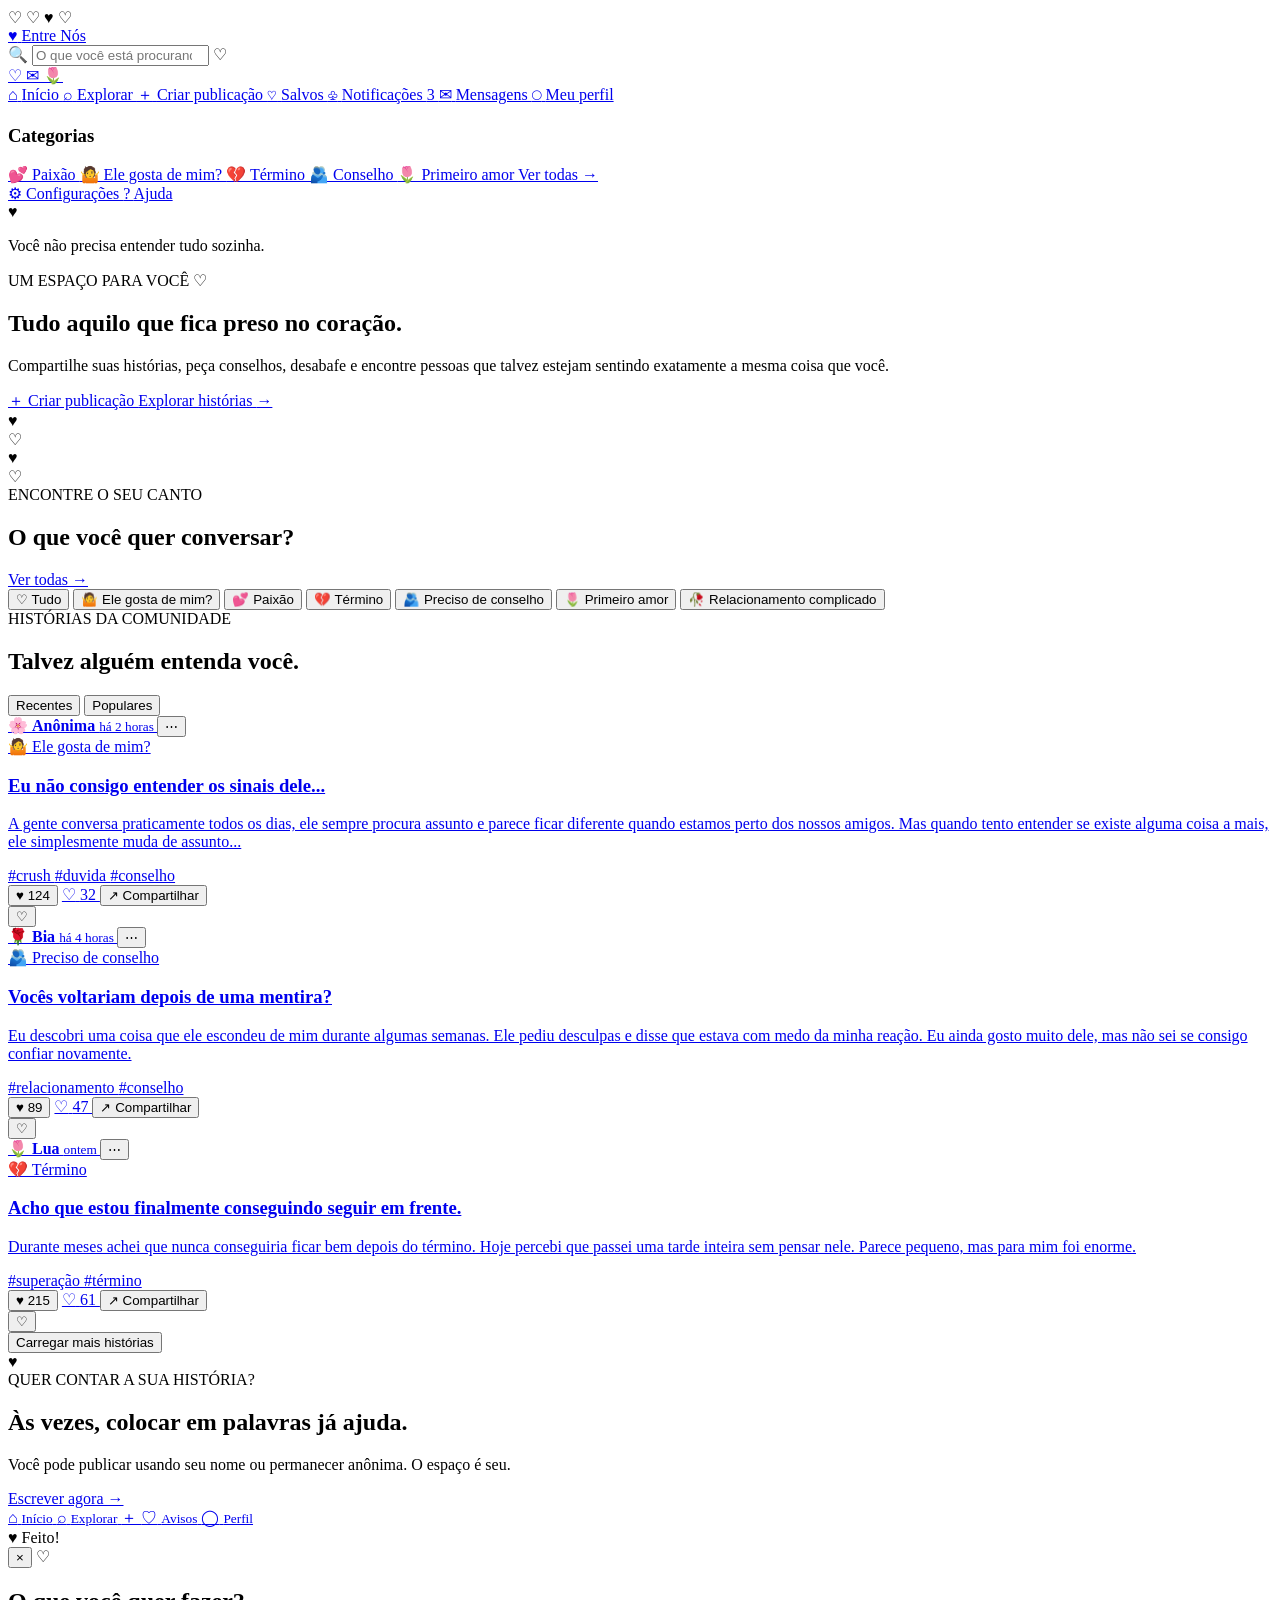
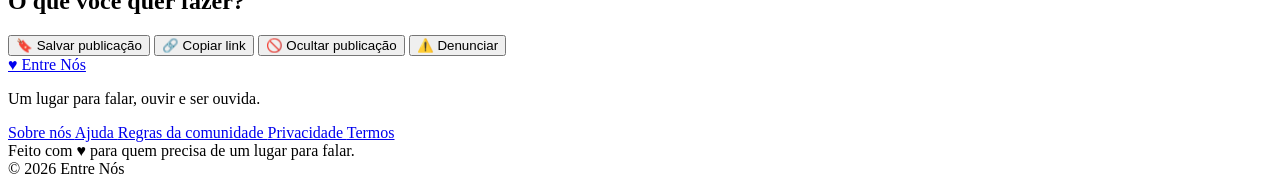
==== commit d7f24407: "Update index.html" ====
--- a/index.html
+++ b/index.html
@@ -7,257 +7,1271 @@
 
     <title>Entre Nós ♡</title>
 
-    <link rel="stylesheet" href="style.css">
+    <meta
+        name="description"
+        content="Entre Nós — um espaço para compartilhar histórias, sentimentos e conselhos."
+    >
+
+    <link rel="stylesheet" href="css/style.css">
 </head>
 
 <body>
 
-    <!-- CABEÇALHO -->
-    <header>
-        <div class="header-container">
-
-            <a href="index.html" class="logo">
-                Entre Nós ♡
+    <!-- =====================================================
+         FUNDO DECORATIVO
+    ====================================================== -->
+
+    <div class="background-decoration" aria-hidden="true">
+        <span>♡</span>
+        <span>♡</span>
+        <span>♥</span>
+        <span>♡</span>
+    </div>
+
+
+    <!-- =====================================================
+         HEADER
+    ====================================================== -->
+
+    <header class="site-header">
+
+        <div class="header-inner">
+
+            <!-- LOGO -->
+
+            <a href="index.html" class="logo" aria-label="Entre Nós - Início">
+
+                <span class="logo-heart">♥</span>
+
+                <span class="logo-text">
+                    Entre Nós
+                </span>
+
             </a>
 
-            <nav>
-                <a href="index.html">Início</a>
-                <a href="#explorar">Explorar</a>
-                <a href="#categorias">Categorias</a>
-                <a href="#posts">Posts</a>
-            </nav>
-
-            <!-- BOTÃO PERFIL -->
-            <a href="perfil.html" class="btn btn-principal">
-                Meu perfil
-            </a>
+
+            <!-- PESQUISA -->
+
+            <form class="search-bar" id="search-form">
+
+                <span class="search-icon" aria-hidden="true">
+                    🔍
+                </span>
+
+                <input
+                    type="search"
+                    id="search-input"
+                    placeholder="O que você está procurando?"
+                    autocomplete="off"
+                >
+
+                <span class="search-heart" aria-hidden="true">
+                    ♡
+                </span>
+
+            </form>
+
+
+            <!-- AÇÕES DO HEADER -->
+
+            <div class="header-actions">
+
+                <a
+                    href="notificacoes.html"
+                    class="header-action"
+                    aria-label="Notificações"
+                    title="Notificações"
+                >
+                    <span>♡</span>
+                    <span class="notification-dot"></span>
+                </a>
+
+                <a
+                    href="mensagens.html"
+                    class="header-action"
+                    aria-label="Mensagens"
+                    title="Mensagens"
+                >
+                    <span>✉</span>
+                </a>
+
+                <a
+                    href="perfil.html"
+                    class="header-profile"
+                    aria-label="Meu perfil"
+                >
+
+                    <span class="mini-avatar">
+                        🌷
+                    </span>
+
+                </a>
+
+            </div>
 
         </div>
+
     </header>
 
 
-    <main>
-
-        <!-- BOAS-VINDAS -->
-        <section class="hero">
-
-            <h1>
-                Um cantinho para tudo aquilo
-                que fica preso no coração.
-            </h1>
-
-            <p>
-                Compartilhe suas histórias, peça conselhos,
-                desabafe e encontre pessoas que talvez estejam
-                sentindo exatamente a mesma coisa que você.
-            </p>
-
-            <div class="frase">
-                ♡ Você não precisa entender tudo sozinha.
+
+    <!-- =====================================================
+         LAYOUT PRINCIPAL
+    ====================================================== -->
+
+    <div class="app-layout">
+
+
+        <!-- =================================================
+             SIDEBAR
+        ================================================== -->
+
+        <aside class="sidebar">
+
+            <div class="sidebar-inner">
+
+
+                <!-- NAVEGAÇÃO -->
+
+                <nav class="main-navigation" aria-label="Navegação principal">
+
+                    <a href="index.html" class="nav-item active">
+
+                        <span class="nav-icon">⌂</span>
+
+                        <span class="nav-text">
+                            Início
+                        </span>
+
+                    </a>
+
+
+                    <a href="explorar.html" class="nav-item">
+
+                        <span class="nav-icon">⌕</span>
+
+                        <span class="nav-text">
+                            Explorar
+                        </span>
+
+                    </a>
+
+
+                    <a href="criar.html" class="nav-item nav-create">
+
+                        <span class="nav-icon">＋</span>
+
+                        <span class="nav-text">
+                            Criar publicação
+                        </span>
+
+                    </a>
+
+
+                    <a href="salvos.html" class="nav-item">
+
+                        <span class="nav-icon">♡</span>
+
+                        <span class="nav-text">
+                            Salvos
+                        </span>
+
+                    </a>
+
+
+                    <a href="notificacoes.html" class="nav-item">
+
+                        <span class="nav-icon">♧</span>
+
+                        <span class="nav-text">
+                            Notificações
+                        </span>
+
+                        <span class="nav-badge">
+                            3
+                        </span>
+
+                    </a>
+
+
+                    <a href="mensagens.html" class="nav-item">
+
+                        <span class="nav-icon">✉</span>
+
+                        <span class="nav-text">
+                            Mensagens
+                        </span>
+
+                    </a>
+
+
+                    <a href="perfil.html" class="nav-item">
+
+                        <span class="nav-icon">◯</span>
+
+                        <span class="nav-text">
+                            Meu perfil
+                        </span>
+
+                    </a>
+
+                </nav>
+
+
+                <!-- DIVISOR -->
+
+                <div class="sidebar-divider"></div>
+
+
+                <!-- CATEGORIAS -->
+
+                <div class="sidebar-section">
+
+                    <h3 class="sidebar-title">
+                        Categorias
+                    </h3>
+
+
+                    <a href="explorar.html?categoria=Paixão" class="sidebar-category">
+                        💕 Paixão
+                    </a>
+
+                    <a href="explorar.html?categoria=Ele gosta de mim?" class="sidebar-category">
+                        🤷 Ele gosta de mim?
+                    </a>
+
+                    <a href="explorar.html?categoria=Término" class="sidebar-category">
+                        💔 Término
+                    </a>
+
+                    <a href="explorar.html?categoria=Preciso de conselho" class="sidebar-category">
+                        🫂 Conselho
+                    </a>
+
+                    <a href="explorar.html?categoria=Primeiro amor" class="sidebar-category">
+                        🌷 Primeiro amor
+                    </a>
+
+
+                    <a href="explorar.html" class="sidebar-see-more">
+                        Ver todas →
+                    </a>
+
+                </div>
+
+
+                <!-- DIVISOR -->
+
+                <div class="sidebar-divider"></div>
+
+
+                <!-- OUTROS -->
+
+                <nav class="secondary-navigation">
+
+                    <a href="configuracoes.html" class="nav-item">
+
+                        <span class="nav-icon">
+                            ⚙
+                        </span>
+
+                        <span class="nav-text">
+                            Configurações
+                        </span>
+
+                    </a>
+
+
+                    <a href="ajuda.html" class="nav-item">
+
+                        <span class="nav-icon">
+                            ?
+                        </span>
+
+                        <span class="nav-text">
+                            Ajuda
+                        </span>
+
+                    </a>
+
+                </nav>
+
+
+                <!-- FRASE -->
+
+                <div class="sidebar-quote">
+
+                    <span class="quote-heart">
+                        ♥
+                    </span>
+
+                    <p>
+                        Você não precisa entender
+                        tudo sozinha.
+                    </p>
+
+                </div>
+
             </div>
 
-        </section>
-
-
-        <!-- CATEGORIAS -->
-        <section id="categorias">
-
-            <div class="categorias">
-
-                <button class="categoria ativa" data-categoria="Tudo">
-                    💌 Tudo
+        </aside>
+
+
+
+        <!-- =================================================
+             CONTEÚDO
+        ================================================== -->
+
+        <main class="main-content">
+
+
+            <!-- =============================================
+                 HERO
+            ============================================== -->
+
+            <section class="welcome-section">
+
+                <div class="welcome-content">
+
+                    <span class="welcome-label">
+                        UM ESPAÇO PARA VOCÊ ♡
+                    </span>
+
+                    <h1>
+                        Tudo aquilo que
+                        <span>fica preso</span>
+                        no coração.
+                    </h1>
+
+                    <p>
+                        Compartilhe suas histórias, peça conselhos,
+                        desabafe e encontre pessoas que talvez estejam
+                        sentindo exatamente a mesma coisa que você.
+                    </p>
+
+
+                    <div class="welcome-actions">
+
+                        <a href="criar.html" class="btn btn-primary">
+
+                            <span>＋</span>
+
+                            Criar publicação
+
+                        </a>
+
+
+                        <a href="explorar.html" class="btn btn-secondary">
+
+                            Explorar histórias
+
+                            <span>→</span>
+
+                        </a>
+
+                    </div>
+
+                </div>
+
+
+                <div class="welcome-decoration" aria-hidden="true">
+
+                    <div class="heart-decoration heart-one">
+                        ♥
+                    </div>
+
+                    <div class="heart-decoration heart-two">
+                        ♡
+                    </div>
+
+                    <div class="heart-decoration heart-three">
+                        ♥
+                    </div>
+
+                    <div class="heart-circle">
+
+                        <span>
+                            ♡
+                        </span>
+
+                    </div>
+
+                </div>
+
+            </section>
+
+
+
+            <!-- =============================================
+                 CATEGORIAS
+            ============================================== -->
+
+            <section class="category-section" id="categorias">
+
+                <div class="section-heading">
+
+                    <div>
+
+                        <span class="section-eyebrow">
+                            ENCONTRE O SEU CANTO
+                        </span>
+
+                        <h2>
+                            O que você quer conversar?
+                        </h2>
+
+                    </div>
+
+
+                    <a href="explorar.html" class="text-link">
+                        Ver todas →
+                    </a>
+
+                </div>
+
+
+                <div class="category-list">
+
+                    <button
+                        type="button"
+                        class="category-chip active"
+                        data-category="Tudo"
+                    >
+                        <span>♡</span>
+                        Tudo
+                    </button>
+
+
+                    <button
+                        type="button"
+                        class="category-chip"
+                        data-category="Ele gosta de mim?"
+                    >
+                        <span>🤷</span>
+                        Ele gosta de mim?
+                    </button>
+
+
+                    <button
+                        type="button"
+                        class="category-chip"
+                        data-category="Paixão"
+                    >
+                        <span>💕</span>
+                        Paixão
+                    </button>
+
+
+                    <button
+                        type="button"
+                        class="category-chip"
+                        data-category="Término"
+                    >
+                        <span>💔</span>
+                        Término
+                    </button>
+
+
+                    <button
+                        type="button"
+                        class="category-chip"
+                        data-category="Preciso de conselho"
+                    >
+                        <span>🫂</span>
+                        Preciso de conselho
+                    </button>
+
+
+                    <button
+                        type="button"
+                        class="category-chip"
+                        data-category="Primeiro amor"
+                    >
+                        <span>🌷</span>
+                        Primeiro amor
+                    </button>
+
+
+                    <button
+                        type="button"
+                        class="category-chip"
+                        data-category="Relacionamento complicado"
+                    >
+                        <span>🥀</span>
+                        Relacionamento complicado
+                    </button>
+
+                </div>
+
+            </section>
+
+
+
+            <!-- =============================================
+                 ÁREA DO FEED
+            ============================================== -->
+
+            <section class="feed-section" id="posts">
+
+
+                <!-- CABEÇALHO DO FEED -->
+
+                <div class="feed-header">
+
+                    <div>
+
+                        <span class="section-eyebrow">
+                            HISTÓRIAS DA COMUNIDADE
+                        </span>
+
+                        <h2>
+                            Talvez alguém entenda você.
+                        </h2>
+
+                    </div>
+
+
+                    <div class="feed-filter">
+
+                        <button
+                            type="button"
+                            class="filter-button active"
+                            data-filter="recentes"
+                        >
+                            Recentes
+                        </button>
+
+                        <button
+                            type="button"
+                            class="filter-button"
+                            data-filter="populares"
+                        >
+                            Populares
+                        </button>
+
+                    </div>
+
+                </div>
+
+
+
+                <!-- =========================================
+                     CARD DE POST 1
+                ========================================== -->
+
+                <article
+                    class="post-card"
+                    data-category="Ele gosta de mim?"
+                    data-post-id="1"
+                >
+
+                    <!-- POST HEADER -->
+
+                    <div class="post-header">
+
+                        <a href="perfil.html" class="post-author">
+
+                            <span class="avatar avatar-flower">
+                                🌸
+                            </span>
+
+
+                            <span class="author-info">
+
+                                <strong>
+                                    Anônima
+                                </strong>
+
+                                <small>
+                                    há 2 horas
+                                </small>
+
+                            </span>
+
+                        </a>
+
+
+                        <button
+                            type="button"
+                            class="post-menu-button"
+                            aria-label="Mais opções"
+                        >
+                            ⋯
+                        </button>
+
+                    </div>
+
+
+
+                    <!-- CATEGORIA -->
+
+                    <a
+                        href="explorar.html?categoria=Ele%20gosta%20de%20mim%3F"
+                        class="post-category"
+                    >
+                        🤷 Ele gosta de mim?
+                    </a>
+
+
+
+                    <!-- CONTEÚDO -->
+
+                    <a
+                        href="post.html?id=1"
+                        class="post-content"
+                    >
+
+                        <h3>
+                            Eu não consigo entender os sinais dele...
+                        </h3>
+
+                        <p>
+                            A gente conversa praticamente todos os dias,
+                            ele sempre procura assunto e parece ficar
+                            diferente quando estamos perto dos nossos amigos.
+                            Mas quando tento entender se existe alguma coisa
+                            a mais, ele simplesmente muda de assunto...
+                        </p>
+
+                    </a>
+
+
+
+                    <!-- HASHTAGS -->
+
+                    <div class="hashtags">
+
+                        <a href="explorar.html?tag=crush">
+                            #crush
+                        </a>
+
+                        <a href="explorar.html?tag=duvida">
+                            #duvida
+                        </a>
+
+                        <a href="explorar.html?tag=conselho">
+                            #conselho
+                        </a>
+
+                    </div>
+
+
+
+                    <!-- AÇÕES -->
+
+                    <div class="post-actions">
+
+                        <div class="post-reactions">
+
+                            <button
+                                type="button"
+                                class="reaction-button"
+                                data-reaction="support"
+                                aria-label="Apoiar"
+                            >
+                                <span>♥</span>
+                                <span class="reaction-count">
+                                    124
+                                </span>
+                            </button>
+
+
+                            <a
+                                href="post.html?id=1#comentarios"
+                                class="post-action"
+                            >
+                                <span>♡</span>
+                                <span>
+                                    32
+                                </span>
+                            </a>
+
+
+                            <button
+                                type="button"
+                                class="post-action share-button"
+                                data-post-id="1"
+                            >
+                                <span>↗</span>
+                                <span>
+                                    Compartilhar
+                                </span>
+                            </button>
+
+                        </div>
+
+
+                        <button
+                            type="button"
+                            class="save-button"
+                            data-post-id="1"
+                            aria-label="Salvar publicação"
+                        >
+                            ♡
+                        </button>
+
+                    </div>
+
+                </article>
+
+
+
+                <!-- =========================================
+                     CARD DE POST 2
+                ========================================== -->
+
+                <article
+                    class="post-card"
+                    data-category="Preciso de conselho"
+                    data-post-id="2"
+                >
+
+                    <div class="post-header">
+
+                        <a href="perfil.html" class="post-author">
+
+                            <span class="avatar avatar-wine">
+                                🌹
+                            </span>
+
+                            <span class="author-info">
+
+                                <strong>
+                                    Bia
+                                </strong>
+
+                                <small>
+                                    há 4 horas
+                                </small>
+
+                            </span>
+
+                        </a>
+
+
+                        <button
+                            type="button"
+                            class="post-menu-button"
+                            aria-label="Mais opções"
+                        >
+                            ⋯
+                        </button>
+
+                    </div>
+
+
+                    <a
+                        href="explorar.html?categoria=Preciso%20de%20conselho"
+                        class="post-category"
+                    >
+                        🫂 Preciso de conselho
+                    </a>
+
+
+                    <a
+                        href="post.html?id=2"
+                        class="post-content"
+                    >
+
+                        <h3>
+                            Vocês voltariam depois de uma mentira?
+                        </h3>
+
+                        <p>
+                            Eu descobri uma coisa que ele escondeu de mim
+                            durante algumas semanas. Ele pediu desculpas e
+                            disse que estava com medo da minha reação.
+                            Eu ainda gosto muito dele, mas não sei se consigo
+                            confiar novamente.
+                        </p>
+
+                    </a>
+
+
+                    <div class="hashtags">
+
+                        <a href="explorar.html?tag=relacionamento">
+                            #relacionamento
+                        </a>
+
+                        <a href="explorar.html?tag=conselho">
+                            #conselho
+                        </a>
+
+                    </div>
+
+
+                    <div class="post-actions">
+
+                        <div class="post-reactions">
+
+                            <button
+                                type="button"
+                                class="reaction-button"
+                                data-reaction="support"
+                                aria-label="Apoiar"
+                            >
+                                <span>♥</span>
+                                <span class="reaction-count">
+                                    89
+                                </span>
+                            </button>
+
+
+                            <a
+                                href="post.html?id=2#comentarios"
+                                class="post-action"
+                            >
+                                <span>♡</span>
+                                <span>
+                                    47
+                                </span>
+                            </a>
+
+
+                            <button
+                                type="button"
+                                class="post-action share-button"
+                                data-post-id="2"
+                            >
+                                <span>↗</span>
+                                <span>
+                                    Compartilhar
+                                </span>
+                            </button>
+
+                        </div>
+
+
+                        <button
+                            type="button"
+                            class="save-button"
+                            data-post-id="2"
+                            aria-label="Salvar publicação"
+                        >
+                            ♡
+                        </button>
+
+                    </div>
+
+                </article>
+
+
+
+                <!-- =========================================
+                     CARD DE POST 3
+                ========================================== -->
+
+                <article
+                    class="post-card"
+                    data-category="Término"
+                    data-post-id="3"
+                >
+
+                    <div class="post-header">
+
+                        <a href="perfil.html" class="post-author">
+
+                            <span class="avatar avatar-cream">
+                                🌷
+                            </span>
+
+                            <span class="author-info">
+
+                                <strong>
+                                    Lua
+                                </strong>
+
+                                <small>
+                                    ontem
+                                </small>
+
+                            </span>
+
+                        </a>
+
+
+                        <button
+                            type="button"
+                            class="post-menu-button"
+                            aria-label="Mais opções"
+                        >
+                            ⋯
+                        </button>
+
+                    </div>
+
+
+                    <a
+                        href="explorar.html?categoria=Término"
+                        class="post-category"
+                    >
+                        💔 Término
+                    </a>
+
+
+                    <a
+                        href="post.html?id=3"
+                        class="post-content"
+                    >
+
+                        <h3>
+                            Acho que estou finalmente conseguindo seguir em frente.
+                        </h3>
+
+                        <p>
+                            Durante meses achei que nunca conseguiria ficar
+                            bem depois do término. Hoje percebi que passei
+                            uma tarde inteira sem pensar nele. Parece pequeno,
+                            mas para mim foi enorme.
+                        </p>
+
+                    </a>
+
+
+                    <div class="hashtags">
+
+                        <a href="explorar.html?tag=superacao">
+                            #superação
+                        </a>
+
+                        <a href="explorar.html?tag=termino">
+                            #término
+                        </a>
+
+                    </div>
+
+
+                    <div class="post-actions">
+
+                        <div class="post-reactions">
+
+                            <button
+                                type="button"
+                                class="reaction-button"
+                                data-reaction="support"
+                                aria-label="Apoiar"
+                            >
+                                <span>♥</span>
+                                <span class="reaction-count">
+                                    215
+                                </span>
+                            </button>
+
+
+                            <a
+                                href="post.html?id=3#comentarios"
+                                class="post-action"
+                            >
+                                <span>♡</span>
+                                <span>
+                                    61
+                                </span>
+                            </a>
+
+
+                            <button
+                                type="button"
+                                class="post-action share-button"
+                                data-post-id="3"
+                            >
+                                <span>↗</span>
+                                <span>
+                                    Compartilhar
+                                </span>
+                            </button>
+
+                        </div>
+
+
+                        <button
+                            type="button"
+                            class="save-button"
+                            data-post-id="3"
+                            aria-label="Salvar publicação"
+                        >
+                            ♡
+                        </button>
+
+                    </div>
+
+                </article>
+
+
+
+                <!-- =========================================
+                     CARREGAR MAIS
+                ========================================== -->
+
+                <div class="load-more">
+
+                    <button
+                        type="button"
+                        class="btn btn-secondary"
+                        id="load-more-posts"
+                    >
+                        Carregar mais histórias
+                    </button>
+
+                </div>
+
+            </section>
+
+
+
+            <!-- =============================================
+                 BLOCO DE CTA
+            ============================================== -->
+
+            <section class="community-cta">
+
+                <div class="cta-heart">
+                    ♥
+                </div>
+
+                <div class="cta-content">
+
+                    <span class="section-eyebrow">
+                        QUER CONTAR A SUA HISTÓRIA?
+                    </span>
+
+                    <h2>
+                        Às vezes, colocar em palavras já ajuda.
+                    </h2>
+
+                    <p>
+                        Você pode publicar usando seu nome ou permanecer anônima.
+                        O espaço é seu.
+                    </p>
+
+                </div>
+
+
+                <a href="criar.html" class="btn btn-primary">
+                    Escrever agora →
+                </a>
+
+            </section>
+
+        </main>
+
+    </div>
+
+
+
+    <!-- =====================================================
+         MOBILE NAVIGATION
+    ====================================================== -->
+
+    <nav class="mobile-navigation" aria-label="Navegação mobile">
+
+        <a
+            href="index.html"
+            class="mobile-nav-item active"
+        >
+            <span>⌂</span>
+            <small>Início</small>
+        </a>
+
+
+        <a
+            href="explorar.html"
+            class="mobile-nav-item"
+        >
+            <span>⌕</span>
+            <small>Explorar</small>
+        </a>
+
+
+        <a
+            href="criar.html"
+            class="mobile-nav-create"
+            aria-label="Criar publicação"
+        >
+            ＋
+        </a>
+
+
+        <a
+            href="notificacoes.html"
+            class="mobile-nav-item"
+        >
+            <span>♡</span>
+            <small>Avisos</small>
+        </a>
+
+
+        <a
+            href="perfil.html"
+            class="mobile-nav-item"
+        >
+            <span>◯</span>
+            <small>Perfil</small>
+        </a>
+
+    </nav>
+
+
+
+    <!-- =====================================================
+         TOAST
+    ====================================================== -->
+
+    <div
+        id="toast"
+        class="toast"
+        role="status"
+        aria-live="polite"
+    >
+
+        <span class="toast-icon">
+            ♥
+        </span>
+
+        <span id="toast-message">
+            Feito!
+        </span>
+
+    </div>
+
+
+
+    <!-- =====================================================
+         MODAL DE OPÇÕES DO POST
+    ====================================================== -->
+
+    <div
+        class="modal-overlay"
+        id="post-options-modal"
+        aria-hidden="true"
+    >
+
+        <div
+            class="modal"
+            role="dialog"
+            aria-modal="true"
+            aria-labelledby="post-options-title"
+        >
+
+            <button
+                type="button"
+                class="modal-close"
+                id="close-post-modal"
+                aria-label="Fechar"
+            >
+                ×
+            </button>
+
+
+            <span class="modal-heart">
+                ♡
+            </span>
+
+
+            <h2 id="post-options-title">
+                O que você quer fazer?
+            </h2>
+
+
+            <div class="modal-options">
+
+                <button type="button" class="modal-option">
+                    🔖 Salvar publicação
                 </button>
 
-                <button class="categoria" data-categoria="Término">
-                    💔 Término
+                <button type="button" class="modal-option">
+                    🔗 Copiar link
                 </button>
 
-                <button class="categoria" data-categoria="Paixão">
-                    🩷 Paixão
+                <button type="button" class="modal-option">
+                    🚫 Ocultar publicação
                 </button>
 
                 <button
-                    class="categoria"
-                    data-categoria="Ele gosta de mim?"
+                    type="button"
+                    class="modal-option danger"
                 >
-                    🤷 Ele gosta de mim?
+                    ⚠️ Denunciar
                 </button>
 
-                <button
-                    class="categoria"
-                    data-categoria="Preciso de conselho"
-                >
-                    🫂 Preciso de conselho
-                </button>
-
-                <button
-                    class="categoria"
-                    data-categoria="Primeiro amor"
-                >
-                    🌷 Primeiro amor
-                </button>
-
-                <button
-                    class="categoria"
-                    data-categoria="Relacionamento complicado"
-                >
-                    🕸️ Relacionamento complicado
-                </button>
-
             </div>
 
-        </section>
-
-
-        <!-- CRIAR POST -->
-        <section class="criar-post">
-
-            <h2>
-                O que está acontecendo no seu coração? ♡
-            </h2>
-
-            <input
-                type="text"
-                id="titulo"
-                placeholder="Dê um título para o seu post..."
-            >
-
-            <br><br>
-
-            <textarea
-                id="texto"
-                placeholder="Compartilhe algo que está sentindo..."
-            ></textarea>
-
-
-            <div class="post-opcoes">
-
-                <select id="categoria-post">
-
-                    <option value="">
-                        🏷️ Escolher categoria
-                    </option>
-
-                    <option value="Término">
-                        💔 Término
-                    </option>
-
-                    <option value="Paixão">
-                        🩷 Paixão
-                    </option>
-
-                    <option value="Ele gosta de mim?">
-                        🤷 Ele gosta de mim?
-                    </option>
-
-                    <option value="Preciso de conselho">
-                        🫂 Preciso de conselho
-                    </option>
-
-                    <option value="Primeiro amor">
-                        🌷 Primeiro amor
-                    </option>
-
-                    <option value="Relacionamento complicado">
-                        🕸️ Relacionamento complicado
-                    </option>
-
-                </select>
-
-
-                <button
-                    class="btn btn-principal"
-                    id="publicar-post"
-                >
-                    Publicar ♡
-                </button>
+        </div>
+
+    </div>
+
+
+
+    <!-- =====================================================
+         FOOTER
+    ====================================================== -->
+
+    <footer class="site-footer">
+
+        <div class="footer-inner">
+
+            <div class="footer-brand">
+
+                <a href="index.html" class="footer-logo">
+                    ♥ Entre Nós
+                </a>
+
+                <p>
+                    Um lugar para falar,
+                    ouvir e ser ouvida.
+                </p>
 
             </div>
 
-        </section>
-
-
-        <!-- ÁREA PRINCIPAL -->
-        <div class="layout" id="explorar">
-
-
-            <!-- POSTS -->
-            <section class="posts" id="posts">
-
-                <!--
-                    Os posts serão criados
-                    automaticamente pelo script.js
-                -->
-
-            </section>
-
-
-            <!-- SIDEBAR -->
-            <aside class="sidebar">
-
-                <h3>
-                    Bem-vinda ♡
-                </h3>
-
-                <p>
-                    Aqui você pode falar sobre seus sentimentos
-                    sem medo de ser julgada.
-                </p>
-
-
-                <div class="frase-sidebar">
-
-                    "Às vezes, colocar em palavras já ajuda."
-
-                </div>
-
+
+            <div class="footer-links">
+
+                <a href="sobre.html">
+                    Sobre nós
+                </a>
+
+                <a href="ajuda.html">
+                    Ajuda
+                </a>
+
+                <a href="sobre.html#regras">
+                    Regras da comunidade
+                </a>
+
+                <a href="sobre.html#privacidade">
+                    Privacidade
+                </a>
+
+                <a href="sobre.html#termos">
+                    Termos
+                </a>
+
+            </div>
+
+
+            <div class="footer-copy">
+
+                Feito com
+                <span>♥</span>
+                para quem precisa de um lugar para falar.
 
                 <br>
 
-
-                <h3>
-                    Categorias populares
-                </h3>
-
-
-                <p>
-                    🩷 Paixão
-
-                    <br><br>
-
-                    🤷 Ele gosta de mim?
-
-                    <br><br>
-
-                    💔 Término
-
-                    <br><br>
-
-                    🫂 Preciso de conselho
-                </p>
-
-            </aside>
+                © 2026 Entre Nós
+
+            </div>
 
         </div>
 
-    </main>
-
-
-    <!-- RODAPÉ -->
-    <footer>
-
-        Feito com <span>♡</span>
-        para quem precisa de um lugar para falar.
-
-        <br><br>
-
-        © 2026 Entre Nós
-
     </footer>
 
 
-    <!-- JAVASCRIPT -->
-    <script src="script.js"></script>
+
+    <!-- =====================================================
+         JAVASCRIPT
+    ====================================================== -->
+
+    <script src="js/app.js"></script>
 
 </body>
 
--- a/css/style.css
+++ b/css/style.css
@@ -0,0 +1 @@
+
